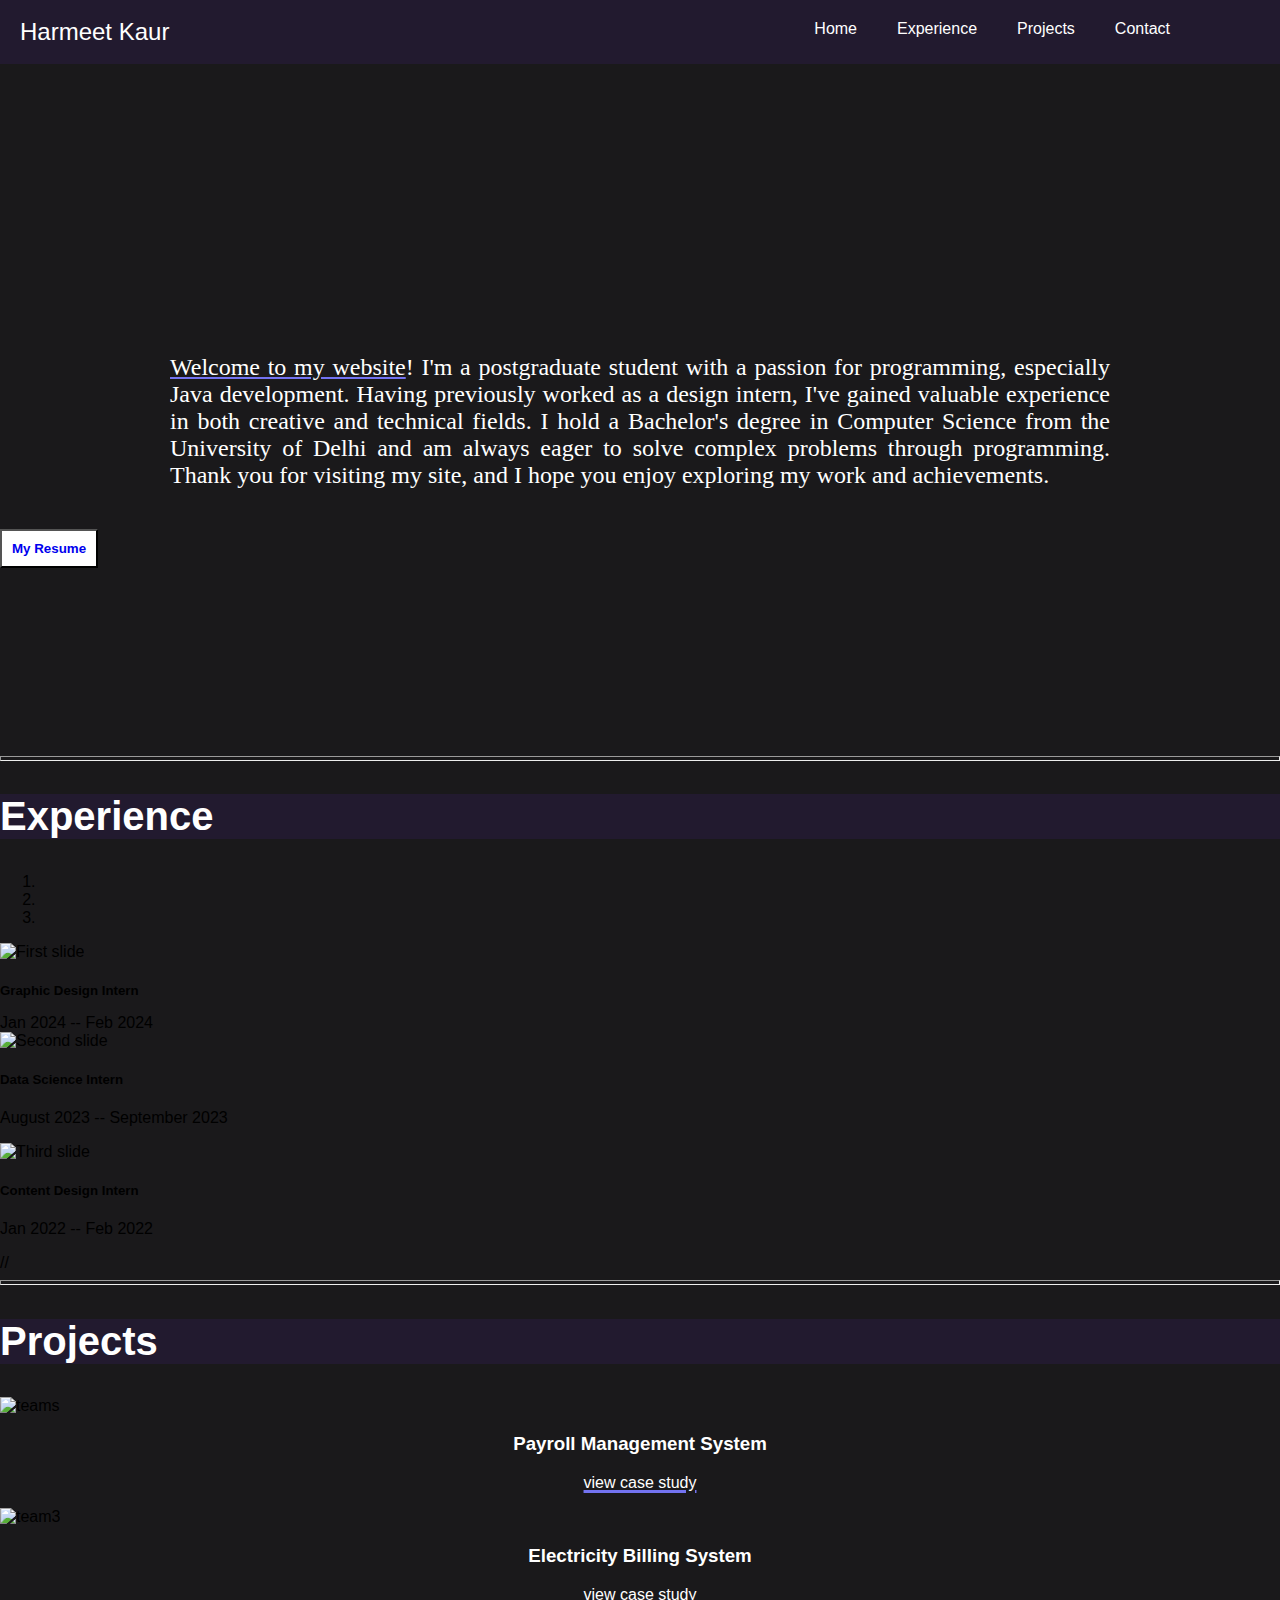
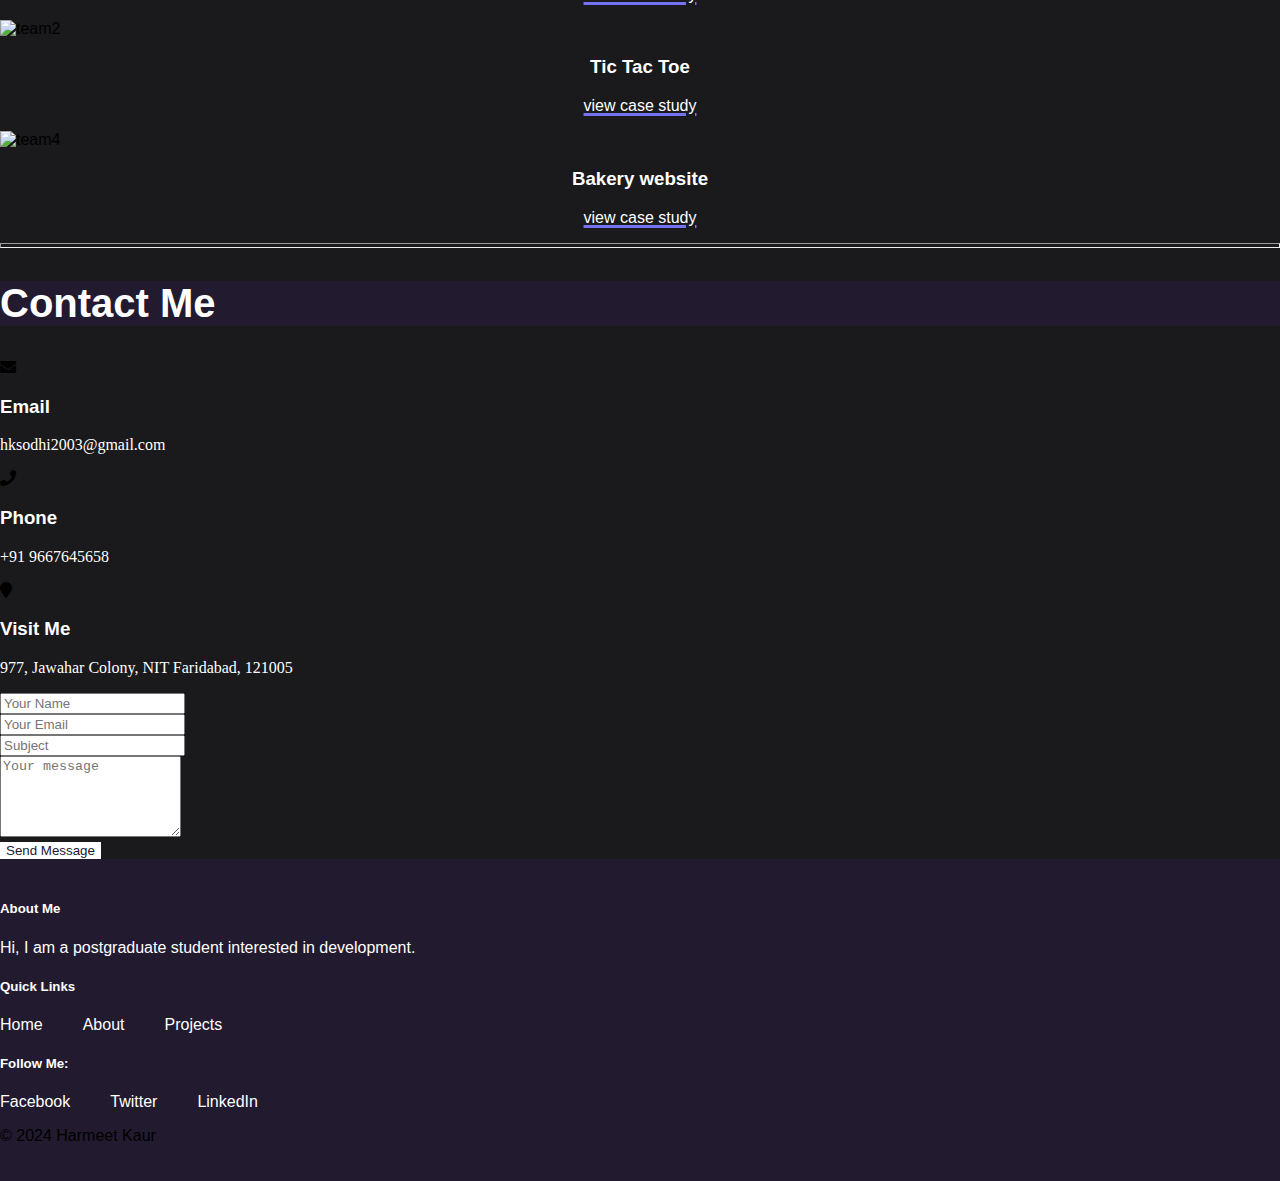
==== index.html @ bdc699aa "Create index.html" ====
<!DOCTYPE html>
<html lang="en">
<head>
    <meta charset="UTF-8">
    <meta name="viewport" content="width=device-width, initial-scale=1.0">
    <title>Portfolio - Harmeet Kaur </title>
    <link href="https://cdn.jsdelivr.net/npm/bootstrap@5.0.2/dist/css/bootstrap.min.css" rel="stylesheet" integrity="sha384-EVSTQN3/azprG1Anm3QDgpJLIm9Nao0Yz1ztcQTwFspd3yD65VohhpuuCOmLASjC" crossorigin="anonymous">
    <link href="https://cdn.jsdelivr.net/npm/bootstrap@5.1.1/dist/css/bootstrap.min.css" rel="stylesheet" integrity="sha384-F3w7mX95PdgyTmZZMECAngseQB83DfGTowi0iMjiWaeVhAn4FJkqJByhZMI3AhiU" crossorigin="anonymous">
    <link rel="stylesheet" href=
    "https://cdnjs.cloudflare.com/ajax/libs/font-awesome/5.15.3/css/all.min.css" />
    <link rel="stylesheet" href="portfolio-css.css">
</head>
<body style="background-color: #1a191b">
    <nav class="fixed-top">
        <input type="checkbox" id="check">
        <label for="check" class="checkbtn">
            <i class="fas fa-bars"></i>
        </label>
        <label class="logo">Harmeet Kaur</label>
        <ul>
            <li><a class="active" href="#home">Home</a></li>
            <li><a href="#exp">Experience</a></li>
            <li><a href="#projects">Projects</a></li>
            <li><a href="#contact">Contact</a></li>
        </ul>
    </nav>
    <section id="home">
    <div class="extra-space">
        <div class="box-upper"></div>
    </div>
    <div>
    <h5 class="home-content"><span class="under-text">Welcome to my website</span>! I'm a postgraduate student with a passion for programming, especially Java development. Having previously worked as a design intern, I've gained valuable experience in both creative and technical fields. I hold a Bachelor's degree in Computer Science from the University of Delhi and am always eager to solve complex problems through programming. Thank you for visiting my site, and I hope you enjoy exploring my work and achievements.</h2>
        <div class="container mt-5">
            <div class="d-flex justify-content-center">
              <a href="HarmeetKaur_CV.pdf" target="_blank" style="text-decoration: none; "><button type="button" class="btn cv-btn">My Resume</a></button>
            </div>
          </div>
    </div>
    <div class="extra-space">
        <div class="box"></div>
    </div>
    </section>

    <hr style="height: 3px; size: 3; color:  #7373f1;" >

<section class="exp py-5" id="exp">
    <div class="row justify-content-center">
        <div class="col-lg-8" >
          
            <div class="section-title text-center">
                <h2 class="fw-bold mb-5" style="background-color: #221a2f ; color: white; font-size: 40px; ">Experience</h2>
                
            </div>
          </div>
        </div>
    </div>
    <div class="d-flex justify-content-center">
    <div id="carouselExampleIndicators" class="carousel carousel-dark slide image-slider" data-ride="carousel">
        <!-- Indicators -->
        <ol class="carousel-indicators">
          <li data-target="#carouselExampleIndicators" data-slide-to="0" class="active"></li>
          <li data-target="#carouselExampleIndicators" data-slide-to="1"></li>
          <li data-target="#carouselExampleIndicators" data-slide-to="2"></li>
        </ol>
        <!-- Carousel Inner -->
        <div class="carousel-inner">
          <div class="carousel-item active">
            <img src="images/hobicss.jpg" class="d-block w-100 img-sl" alt="First slide">
            <div class="carousel-caption  "> 
              <h5 class="c-cap">Graphic Design Intern</h5>
              <p class="c-cap">Jan 2024 -- Feb 2024</p>
            </div>
          </div>
          <div class="carousel-item">
            <img src="images/oi.jpg" class="d-block w-100 img-sl" alt="Second slide">
            <div class="carousel-caption  c-cap ">
              <h5 class="ds-cap">Data Science Intern</h5>
              <p class="ds-cap-p">August 2023 -- September 2023</p>
            </div>
          </div>
          <div class="carousel-item">
            <img src="images/unlockd.png" class="d-block w-100 img-sl" alt="Third slide">
            <div class="carousel-caption c-cap">
              <h5>Content Design Intern</h5>
              <p>Jan 2022 -- Feb 2022</p>
            </div>
          </div>
        </div>
        <!-- Controls -->
        <a class="carousel-control-prev" href="#carouselExampleIndicators" role="button" data-slide="prev">
          <span class="carousel-control-prev-icon" aria-hidden="true"></span>
          <span class="sr-only">Previous</span>
        </a>
        <a class="carousel-control-next" href="#carouselExampleIndicators" role="button" data-slide="next">
          <span class="carousel-control-next-icon" aria-hidden="true"></span>
          <span class="sr-only">Next</span>
        </a>
      </div>
    </div> //  
      
</section>

    <hr style="height: 3px; size: 3; color:  #7373f1;" >

 <!--portfolio section starts-->
 <section class="portfolio py-5" id="projects">
    <div class="container-lg py-4">
      <div class="row justify-content-center">
          <div class="col-lg-8" >
            
              <div class="section-title text-center">
                  <h2 class="fw-bold mb-5" style="background-color: #221a2f ; color: white; font-size: 40px; ">Projects</h2>
                  
              </div>
            </div>
          </div>
      </div>
      <div class="row">
          <div class="col-md-6 col-lg-4 ">
              <div class="portfolio-item">
                  <img src="images/pay.avif" class="w-100 img-thumbnail" alt="teams">
                  <h3 class="text-capitalize fs-5 my-2" style="color: white; text-align: center;">Payroll Management System</h3>
                 
                  <p class="mb-4 p-text" style="color: white; text-align: center;"><a class="case-study">view case study</a></p>
                
              </div>
          </div>
          <div class="col-md-6 col-lg-4 ">
              <div class="portfolio-item">
                  <img src="images/electricity.jpg" class="w-100 img-thumbnail" alt="team3">
                  <h3 class="text-capitalize fs-5 my-2" style="color: white; text-align: center;">Electricity Billing System</h3>
                  <p class="mb-4 p-text" style="color: white; text-align: center;"><a class="case-study" href="case.html" target="_blank" >view case study</a></p>
              </div>
          </div>
          <div class="col-md-6 col-lg-4 ">
              <div class="portfolio-item">
                  <img src="images/tictactoe.png" class="w-100 img-thumbnail" alt="team2">
                  <h3 class="text-capitalize fs-5 my-2" style="color: white; text-align: center;">Tic Tac Toe</h3>
                  <p class="mb-4 p-text" style="color: white; text-align: center;"><a class="case-study">view case study</a></p>
              </div>
          </div>
          <div class="col-md-6 col-lg-4 ">
              <div class="portfolio-item">
                  <img src="images/bakery.avif" class="w-100 img-thumbnail" alt="team4">
                  <h3 class="text-capitalize fs-5 my-2" style="color: white; text-align: center;">Bakery website</h3>
                  <p class="mb-4 p-text" style="color: white; text-align: center;"><a class="case-study">view case study</a></p>
              </div>
          </div>
          <!-- <div class="col-md-6 col-lg-4 ">
              <div class="portfolio-item">
                  <img src="images/smp.jpg" class="w-100 img-thumbnail" alt="team5">
                  <h3 class="text-capitalize fs-5 my-2">Social media posts creation</h3>
                  <p class="mb-4"></p>
              </div>
          </div>
          <div class="col-md-6 col-lg-4 ">
              <div class="portfolio-item">
                  <img src="images/des.jpg" class="w-100 img-thumbnail" alt="team6">
                  <h3 class="text-capitalize fs-5 my-2">Design Creation</h3>
                  <p class="mb-4"></p>
              </div>
          </div> -->
      </div>
    </div>
</section>
<!--portfolio section ends-->

<hr style="height: 3px; size: 3; color:  #7373f1;" >

<!--contact section starts-->
<section class="contact py-5 bg-skin" id="contact">
    <div class="container-lg py-4">
        <div class="row justify-content-center">
            <div class="col-lg-8">
                <div class="section-title text-center">
                    <h2 class="fw-bold mb-5" style="background-color: #221a2f ; color: white; font-size: 40px; ">Contact Me</h2>
                </div>


            </div>
        </div>
        <div class="row">
            <div class="col-md-5">
                <div class="contact-item d-flex mb-3">
                    <div class="icon fs-4 text-danger text-white">
                        <i class="fa fa-envelope"></i>
                        
                    </div>
                    <div class="text ms-3">
                        <h3 class="fs-5" style="color: white">Email</h3>
                        <p style="font-family: 'Times New Roman', Times, serif; color: white;">hksodhi2003@gmail.com</p>
                    </div>
                </div>
                <div class="contact-item d-flex mb-3">
                    <div class="icon fs-4 text-danger text-white">
                        <i class="fa fa-phone"></i>
                        
                    </div>
                    <div class="text ms-3">
                        <h3 class="fs-5 " style="color: white">Phone</h3>
                        <p style="font-family: 'Times New Roman', Times, serif; color: white;">+91 9667645658</p>
                    </div>
                </div>
                <div class="contact-item d-flex mb-3">
                    <div class="icon fs-4 text-danger text-white">
                        <i class="fa fa-map-marker"></i>
                        
                    </div>
                    <div class="text ms-3">
                        <h3 class="fs-5" style="color: white;">Visit Me</h3>
                        <p style="font-family: 'Times New Roman', Times, serif; color: white;">977, Jawahar Colony, NIT Faridabad, 121005</p>
                    </div>
                </div>
            </div>
            <div class="col-md-7">
                <div class="contact-form">
                    <form >
                        <div class="row">
                            <div class="col-lg-6 mb-4">
                                <input type="text" placeholder="Your Name" class="form-control form-control-lg border-0 shadow-sm">
                            </div>
                            <div class="col-lg-6 mb-4">
                                <input type="text" placeholder="Your Email" class="form-control form-control-lg border-0 shadow-sm">
                            </div>
                        </div>
                        <div class="row">
                            <div class="col-lg-12 mb-4">
                                <input type="text" placeholder="Subject" class="form-control form-control-lg border-0 shadow-sm">
                            </div>
                        </div>
                        <div class="row">
                            <div class="col-lg-12 mb-4">
                                <textarea rows="5" placeholder="Your message" class="form-control form-control-lg border-0 shadow-sm"></textarea>
                            </div>
                        </div>
                        <div class="row">
                            <div class="col-lg-12">
                                <button type="submit" class="btn btn-custom px-3"> Send Message</button>
                            </div>
                        </div>
                    </form>
                </div>
            </div>
            
        </div>


    </div>
</section>

<footer class="footer mt-auto py-3 bg-custom">
    <div class="container">
      <div class="row">
        <div class="col-md-4">
          <h5 style="color: white;">About Me</h5>
          <p style="color: white;">Hi, I am a postgraduate student interested in development.</p>
        </div>
        <div class="col-md-4" style="color: white;">
          <h5>Quick Links</h5>
          <ul class="list-unstyled">
            <li><a href="#home" class="footer-link">Home</a></li>
            <li><a href="#about" class="footer-link">About</a></li>
            <li><a href="#projects" class="footer-link">Projects</a></li>
            <!-- <li><a href="#" class="footer-link">Contact</a></li> -->
          </ul>
        </div>
        <div class="col-md-4">
          <h5 style="color: white;">Follow Me:</h5>
          <ul class="list-unstyled">
            <li><a href="#" class="footer-link">Facebook</a></li>
            <li><a href="#" class="footer-link">Twitter</a></li>
            <li><a href="#" class="footer-link">LinkedIn</a></li>
            <!-- <li><a href="#" class="footer-link">LinkedIn</a></li> -->
          </ul>
        </div>
      </div>
      <div class="text-center mt-3">
        <p class="text-muted">  &copy; 2024 Harmeet Kaur</p>
      </div>
    </div>
  </footer>


  <script src="https://code.jquery.com/jquery-3.5.1.slim.min.js"></script>
  <script src="https://cdn.jsdelivr.net/npm/@popperjs/core@2.9.3/dist/umd/popper.min.js"></script>
  <script src="https://maxcdn.bootstrapcdn.com/bootstrap/4.5.2/js/bootstrap.min.js"></script> 
  <script src="bootstrap.bundle.min.js"></script>     
</body>
</html>




<!-- Welcome to this website! Harmeet is a postgraduate student with a passion for programming, especially Java development. Having previously worked as a design intern, she has gained valuable experience in both creative and technical fields. With a Bachelor's degree in Computer Science from the University of Delhi, she is always eager to solve complex problems through programming. Thank you for visiting this site, and she hopes you enjoy exploring the work and achievements shared here. -->
---- portfolio-css.css ----
body {
    margin: 0;
    padding: 0;
    font-family: Arial, sans-serif;
    background-color: #1a191b;
  }
  
  .home-content{
    color: white;
    text-align: justify;
    font-family: serif;
    font-weight: lighter;
    font-size: x-large;
    padding-left: 170px;
    padding-right: 170px;
}


.cv{
  align-self: center;
}
.cv-btn{
  /* margin-left: 370px;
  margin-top: 20px; */
  padding: 10px;
  color: #221a2f;
  font-weight: bold;
  background-color: white;
}

.image-slider{
  width: 50%;
  justify-content: center;
}

.c-cap{
  margin-bottom: 0px;
 
}

 .cv-btn:hover{
  background-color: yellow;
}


.under-text{
  text-decoration: underline #7373f1;
}
.under-text:hover{
  background-color: #7373f1;
  color: white;
}

.extra-space .box-upper{
    width: 100px;
    height: 250px;
    background-color: #1a191b;
}
.extra-space .box{
    width: 100px;
    height: 180px;
    background-color: #1a191b;
}

  nav {
    background-color: #221a2f;
    color: white;
    display: flex;
    justify-content: space-between;
    align-items: center;
    padding: 10px 20px;
  }
  

  .btn-custom {
    background-color: white; /* Custom background color */
    color: #221a2f; /* Text color */
    border: none; /* Remove border */
  }

  .btn-custom:hover {
    background-color: #7373f1;
    color: white; /* Darker shade on hover */
  }
  .logo {
    font-size: 1.5rem;
  }
  
  
  ul {
    display: flex;
    list-style: none;
    padding: 0;
    margin-right: 50px;
    margin-top: 10px;
  }
  
  ul li {
    margin-right: 40px;
  }
  
  ul li a {
    color: white;
    text-decoration: none;
    transition: color 0.3s;
  }
  .case-study{
    text-decoration: none;
    color: white;
  }
  .case-study:hover{
    text-decoration: none;
    color: white;
  }
  ul li a:hover {
    color: #7373f1;
  }
  
  .checkbtn {
    font-size: 40px;
    font-family: serif;
    color: white;
    cursor: pointer;
    display: none;
  }
  
.p-text{
  text-decoration: underline 3px #7373f1;
  
}
.p-text:hover{
  background-color: #7373f1;
  color: white;
  padding: 0px;
  
}
 .view-code{
  margin-left: 10px;
  margin-bottom: 40px;
 } 
  .footer {
    background-color: #221a2f;;
    padding: 20px 0;
  }
.bg-custom{
  background-color: #221a2f;
}

  .footer .footer-link {
    background-color: #221a2f;;
    color: white;
    text-decoration: none;
  }
  .footer .footer-link:hover {
    color: #343a40;
  }
  #check {
    display: none;
  }
  
  ul li a:hover {
    color: rgb(58, 55, 186);
  }
  @media (max-width: 768px) {
    .checkbtn {
      display: block;
      order: 1;
      margin-right: 20px;
    }
  
    .image-slider{
      width: 80%;
      justify-content: center;
    }
    ul {
      position: fixed;
      top: 80px;
      right: -100%;
      background-color:  #221a2f;
      width: 100%;
      height: 100vh;
      display: flex;
      flex-direction: column;
      justify-content: center;
      align-items: center;
      transition: all 0.3s;
    }
  
    ul li {
      margin: 20px 0;
    }
  
    ul li a {
      font-size: 20px;
    }
  
    #check:checked ~ ul {
      right: 0;
    }

    .home-content{
      color: white;
      text-align: justify;
      font-family: serif;
      font-weight: lighter;
      font-size: x-large;
      padding-left: 70px;
      padding-right: 70px;
  }

  }
  @media (max-width: 456px){
    .home-content{
      color: white;
      text-align: justify;
      font-family: serif;
      font-weight: lighter;
      font-size: medium;
      padding-left: 70px;
      padding-right: 70px;
  }

  .image-slider{
    width: 80%;
    padding: 0px;
    justify-content: center;
  }

  .carousel-caption{
    margin-top: 0px;
  }
  }
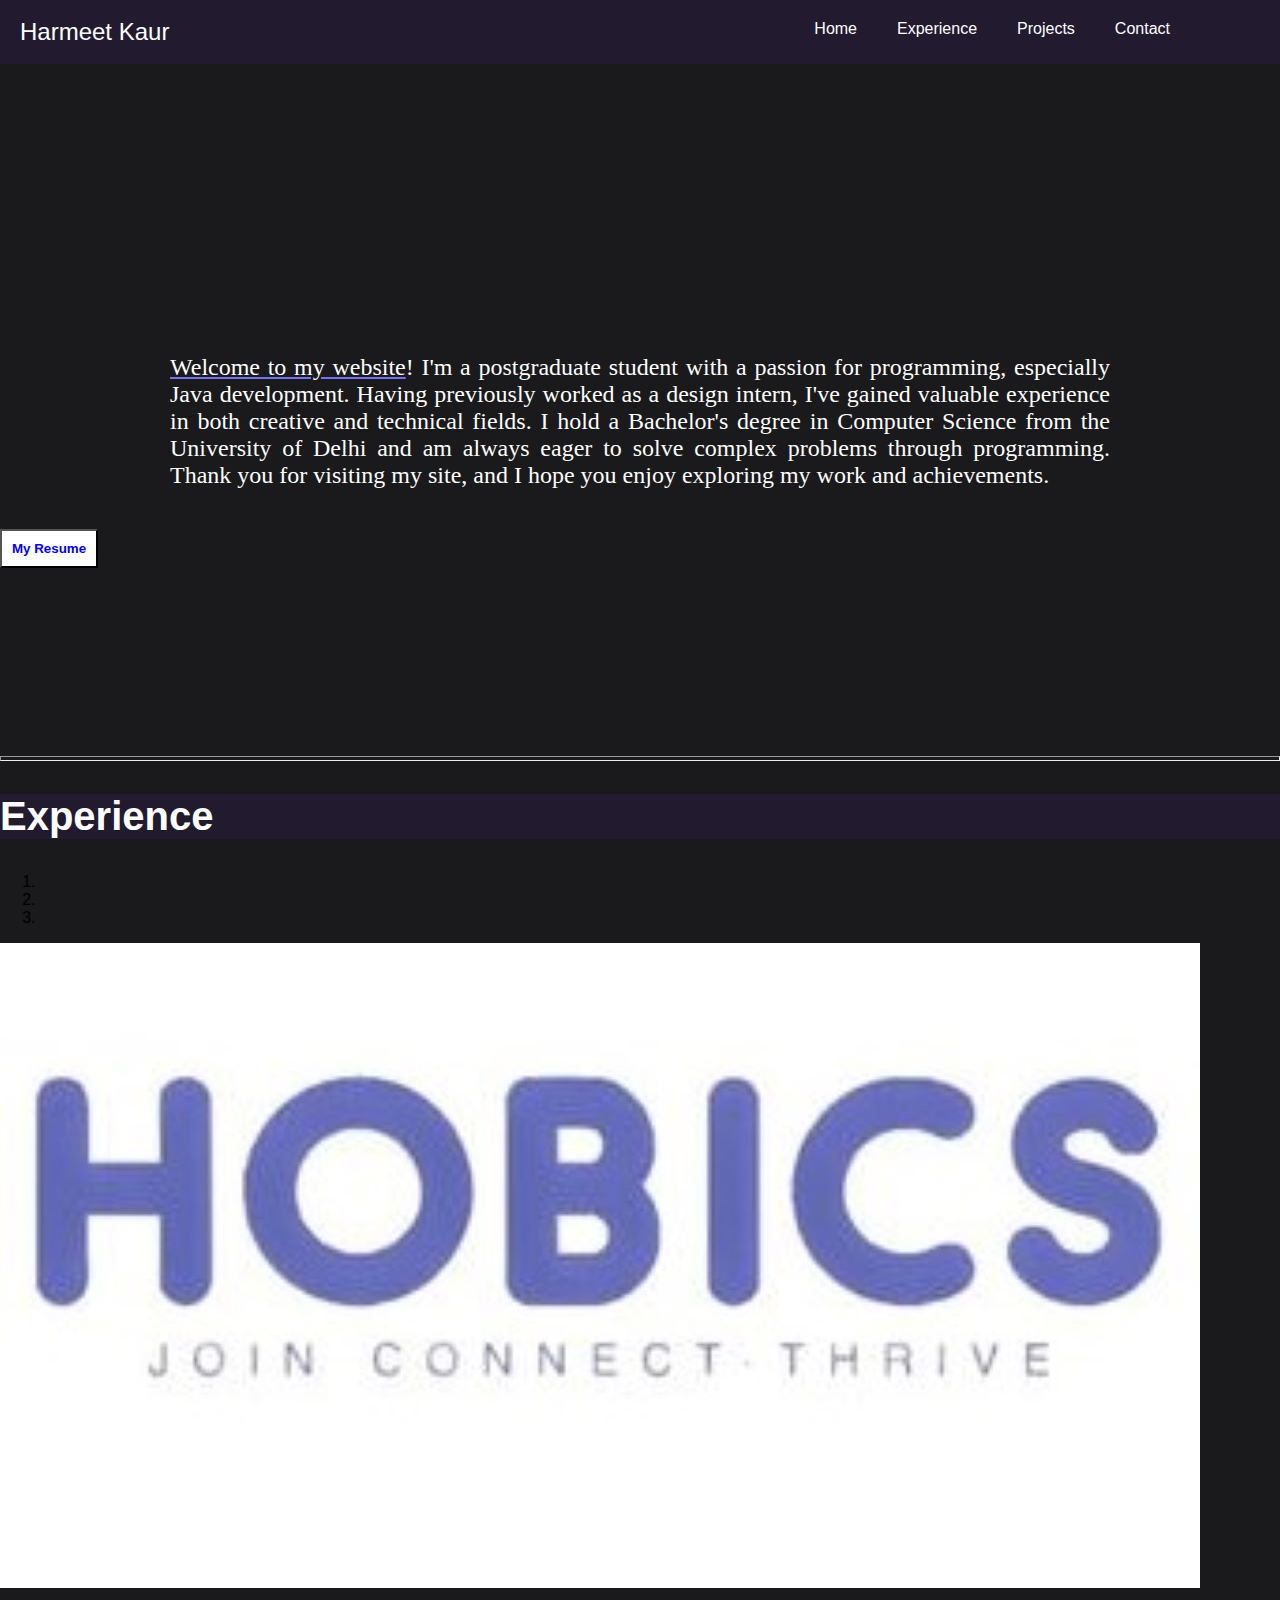
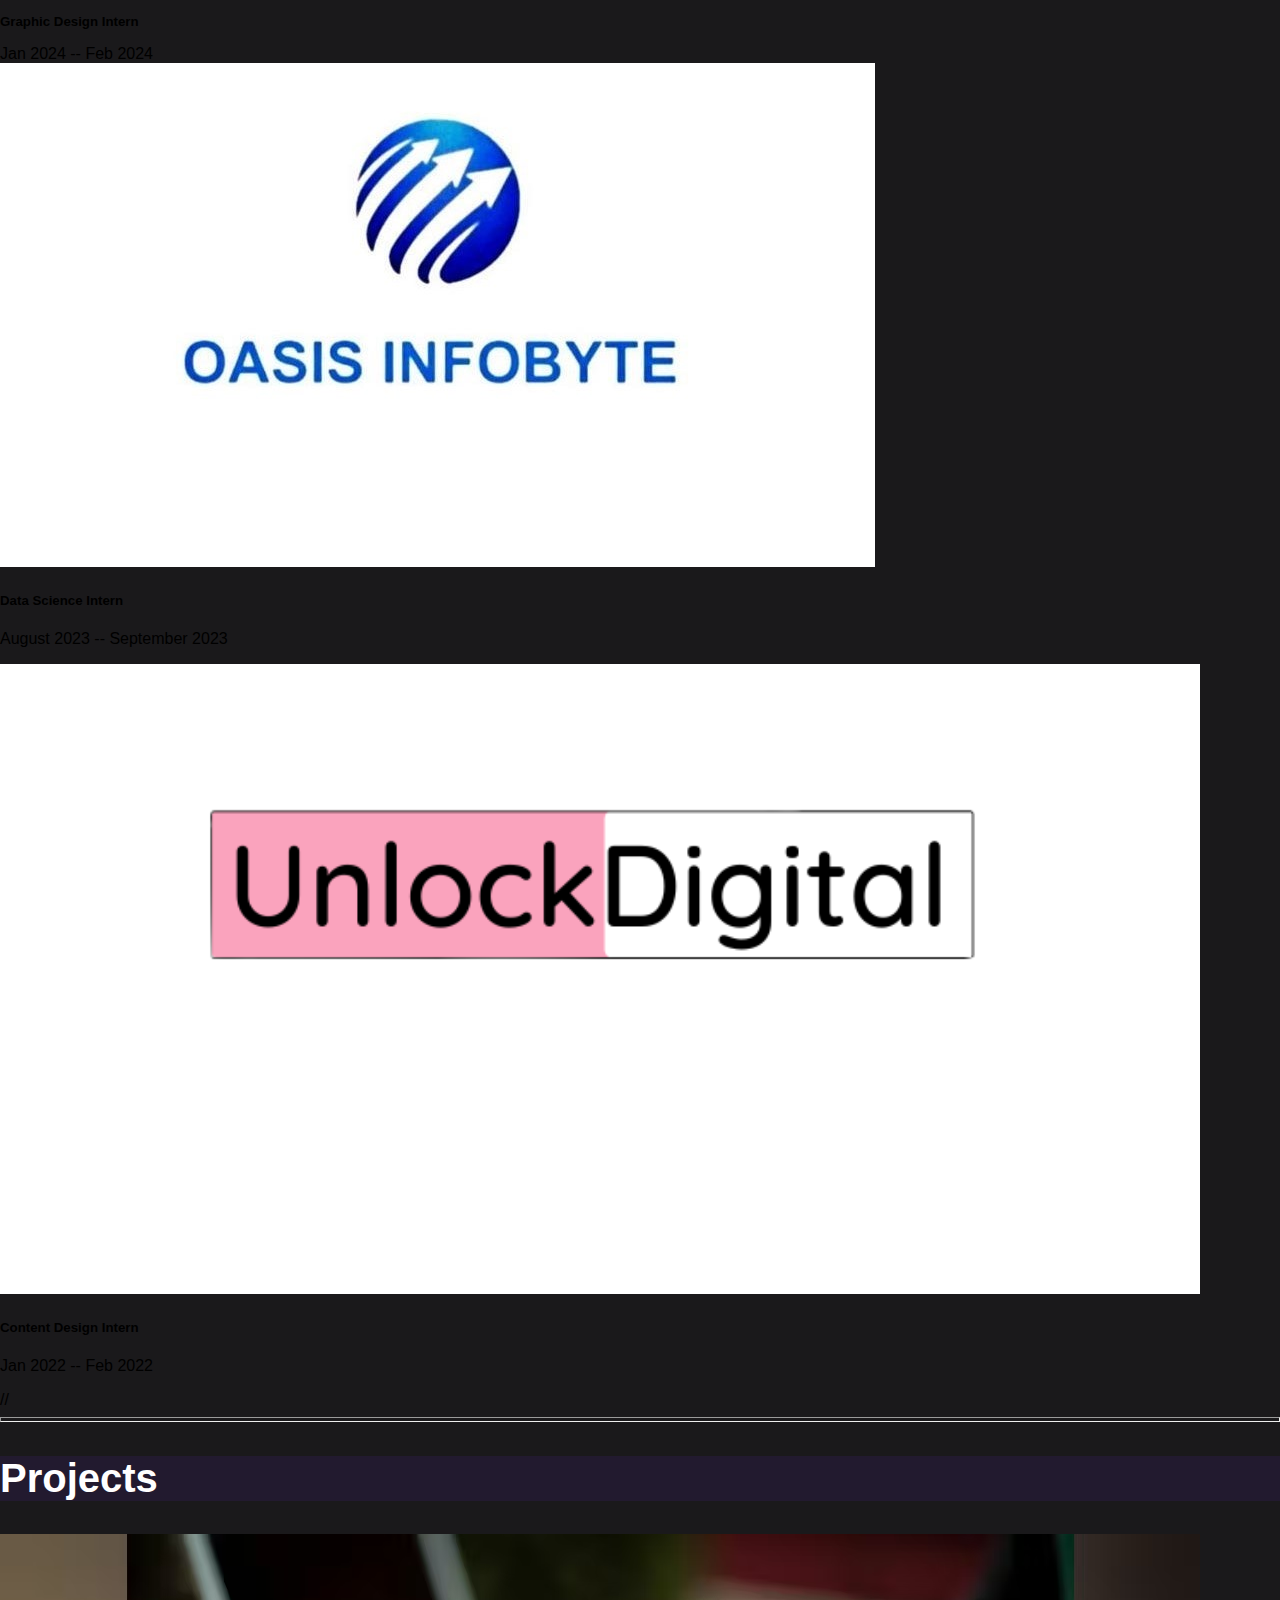
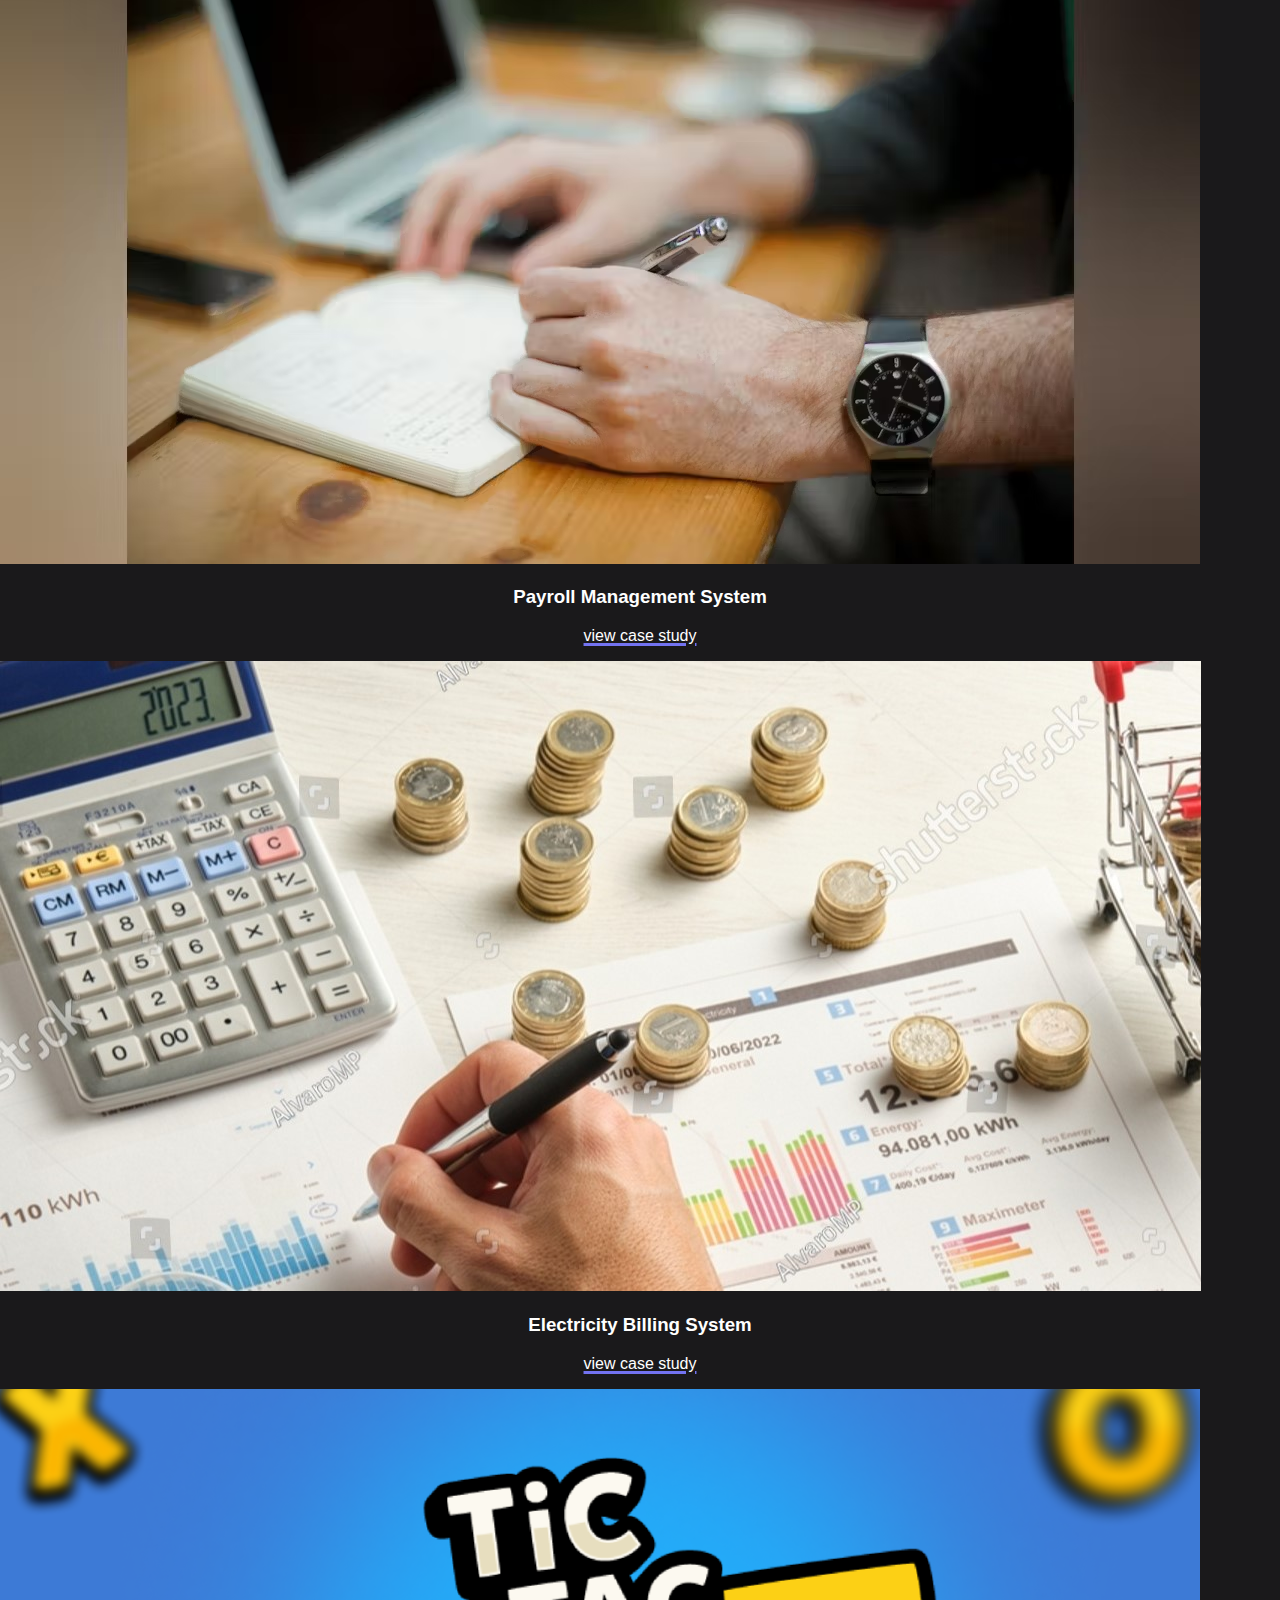
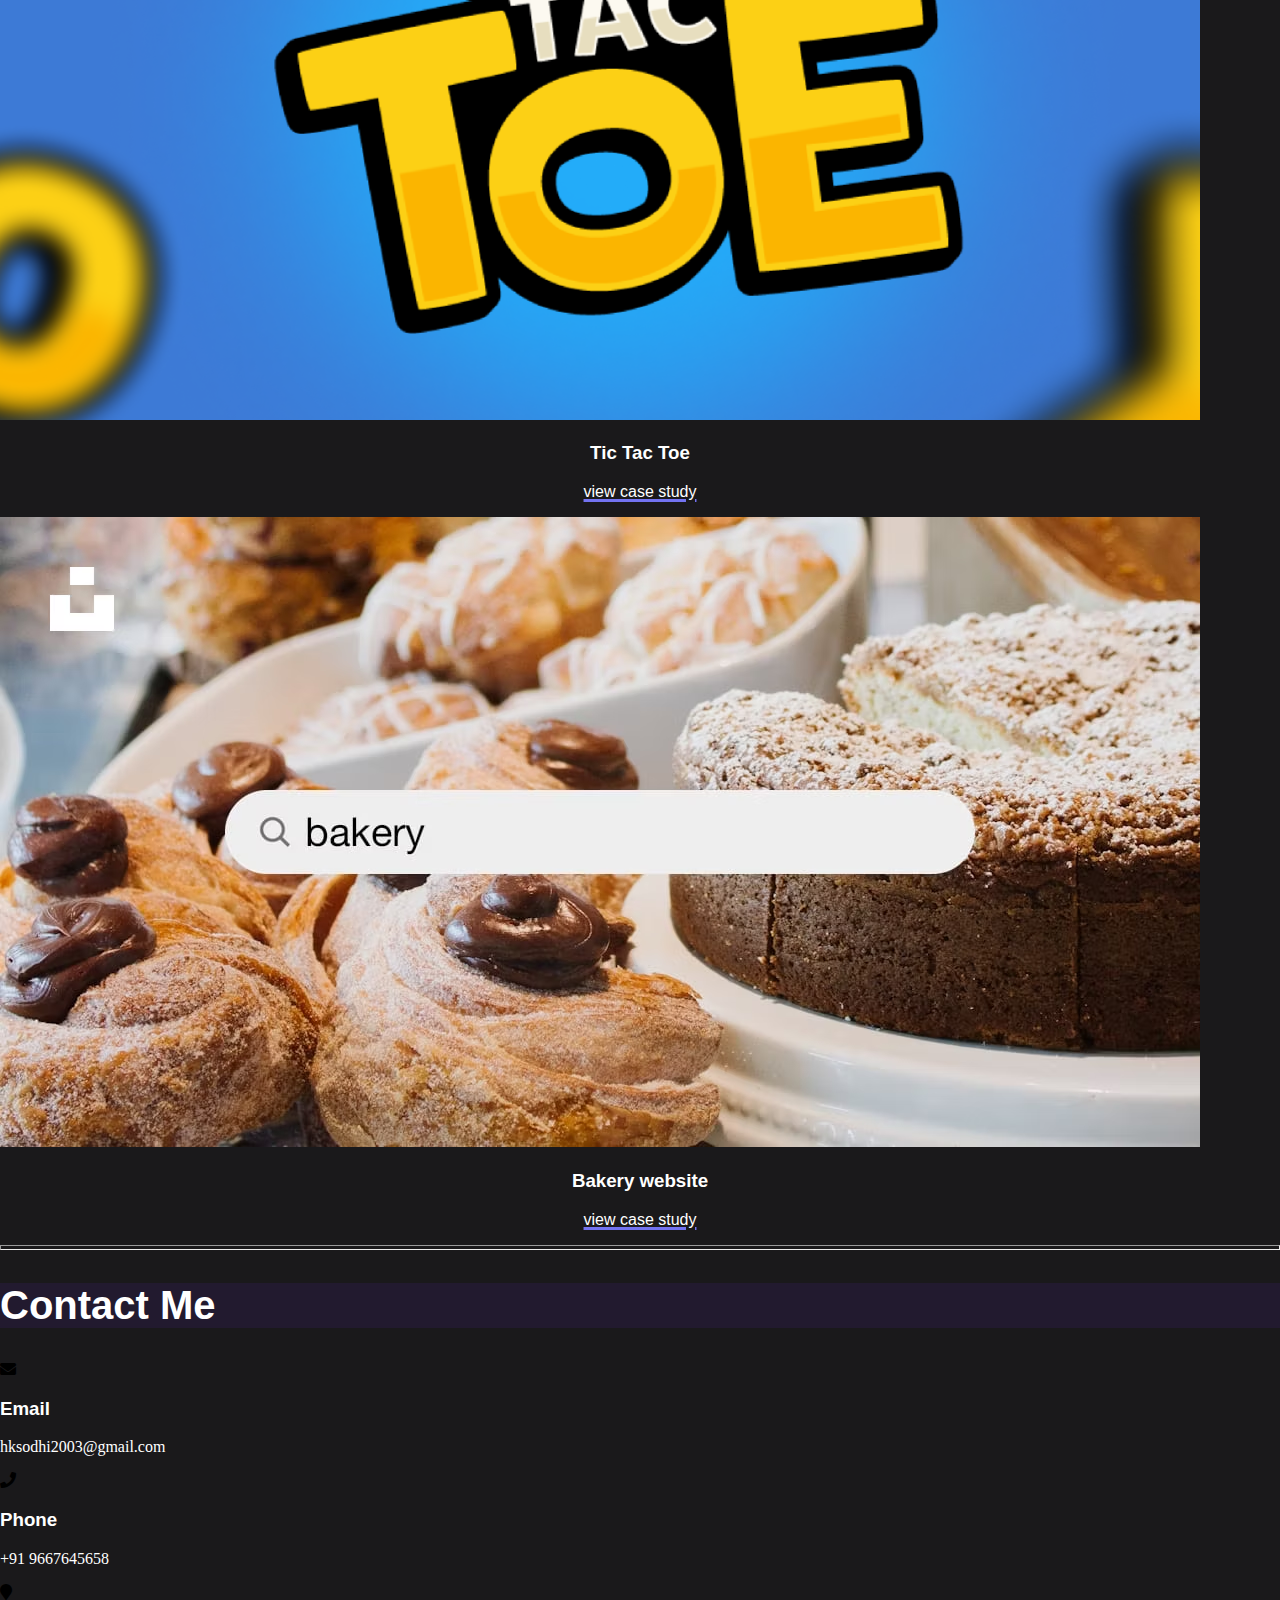
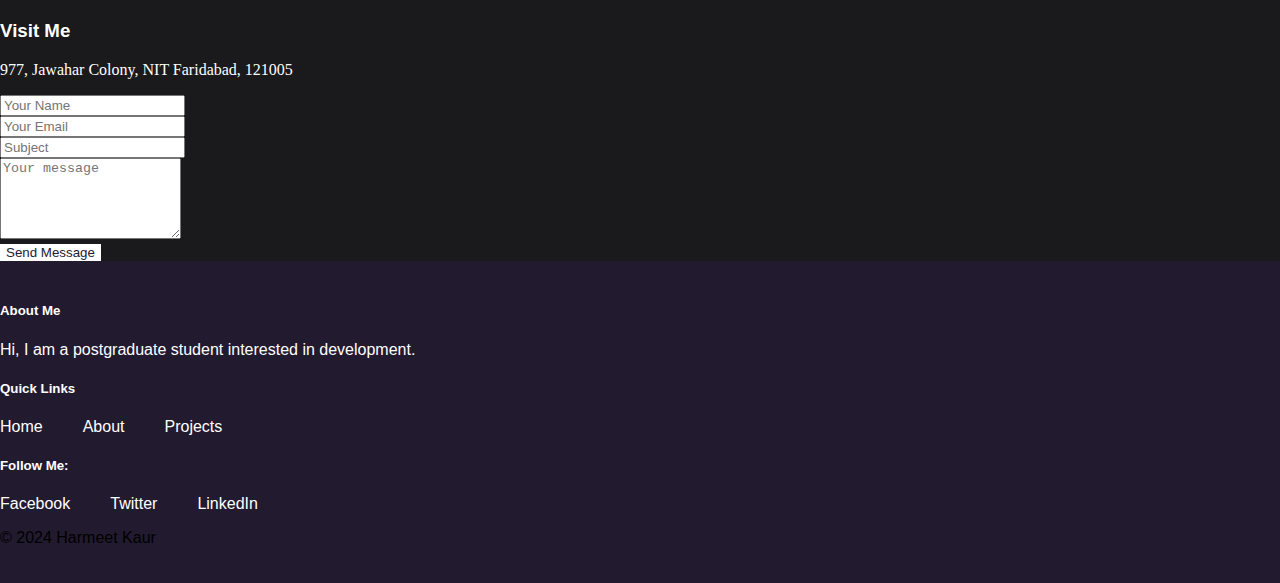
==== commit 1ff5240c: "Update index.html" ====
--- a/index.html
+++ b/index.html
@@ -284,7 +284,8 @@
   <script src="https://code.jquery.com/jquery-3.5.1.slim.min.js"></script>
   <script src="https://cdn.jsdelivr.net/npm/@popperjs/core@2.9.3/dist/umd/popper.min.js"></script>
   <script src="https://maxcdn.bootstrapcdn.com/bootstrap/4.5.2/js/bootstrap.min.js"></script> 
-  <script src="bootstrap.bundle.min.js"></script>     
+  <script src="bootstrap.bundle.min.js"></script> 
+  <script src="portfolio.js"></script>  
 </body>
 </html>
 
